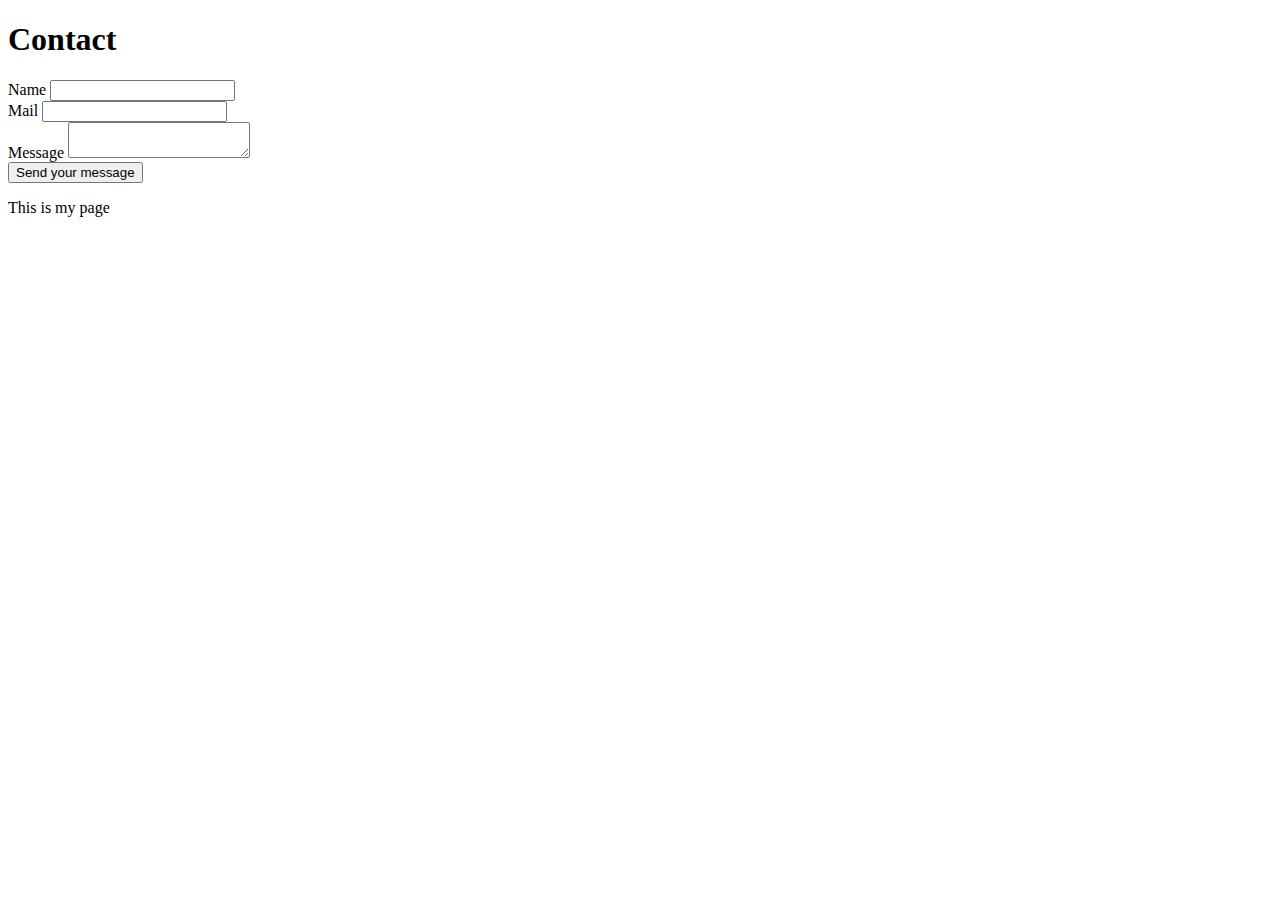
==== contact.html @ 152aced9 "Added styling to index" ====
<!DOCTYPE html>
<html>
  <head>
    <meta charset="utf-8">
    <title>My test page</title>
  </head>
  <body>
  	<h1>Contact</h1>
  	<form action="../assets/form_info" method="post">
  		<div>
  			<label for="name">Name</label>
  			<input type="text" id="name" name="user_name">
  		</div>
  		<div>
  			<label for="mail">Mail</label>
  			<input type="email" id="mail" name="user_mail">
  		</div>
  		<div>
  			<label for="msg">Message</label>
  			<textarea id="msg" name="user_message"></textarea>
  		</div>
  		<div class="button">
  			<button type="submit">Send your message</button>
  		</div>
  	</form>
    <p>This is my page</p>
  </body>
</html>
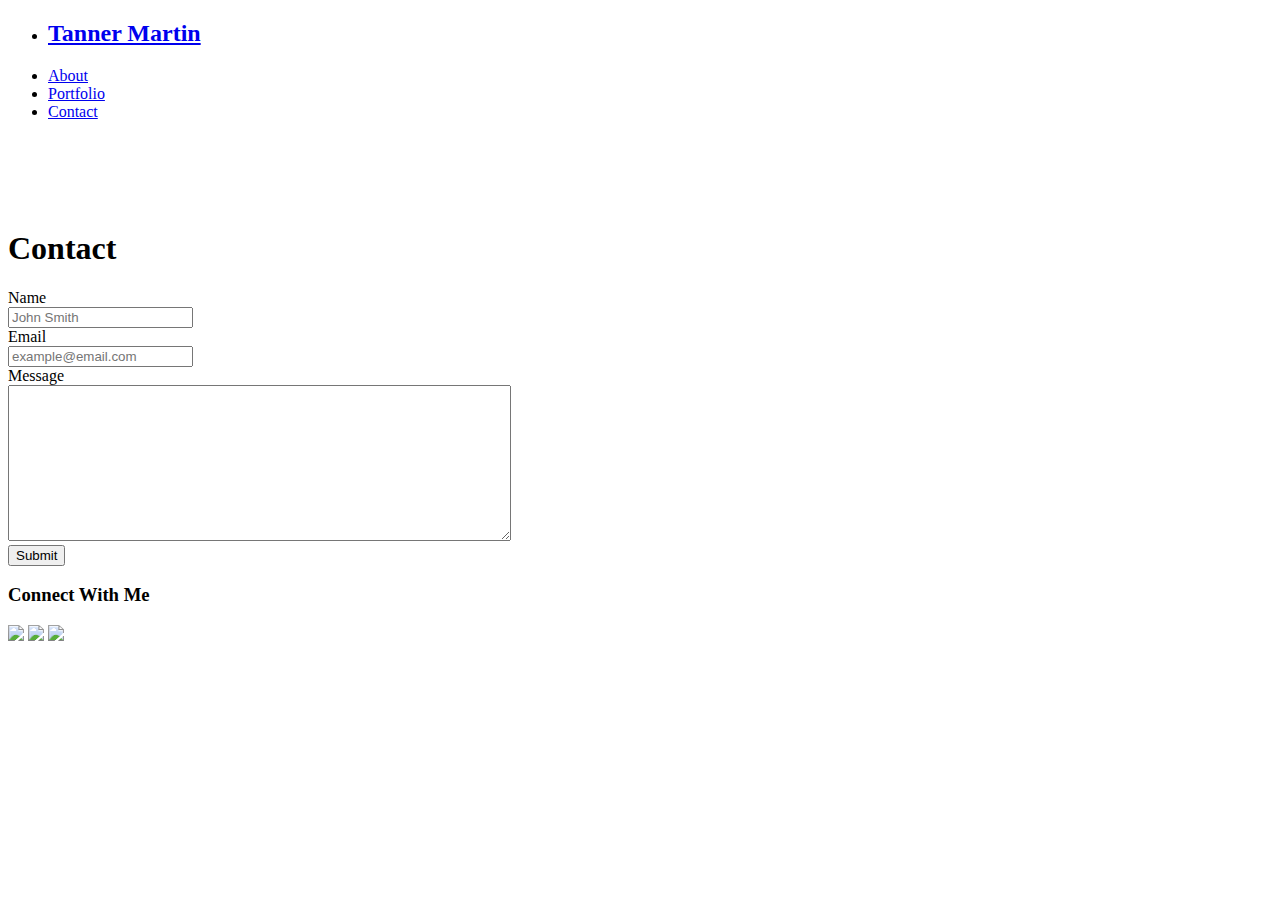
==== commit ef939bb7: "Media screen!" ====
--- a/contact.html
+++ b/contact.html
@@ -3,27 +3,47 @@
 <html>
   <head>
     <meta charset="utf-8">
-    <title>My test page</title>
+    <title>Contact Me!</title>
+    <link rel="stylesheet" type="text/css" href="../Responsive-Portfolio/assets/css/style.css">
   </head>
   <body>
-  	<h1>Contact</h1>
-  	<form action="../assets/form_info" method="post">
-  		<div>
-  			<label for="name">Name</label>
-  			<input type="text" id="name" name="user_name">
-  		</div>
-  		<div>
-  			<label for="mail">Mail</label>
-  			<input type="email" id="mail" name="user_mail">
-  		</div>
-  		<div>
-  			<label for="msg">Message</label>
-  			<textarea id="msg" name="user_message"></textarea>
-  		</div>
-  		<div class="button">
-  			<button type="submit">Send your message</button>
-  		</div>
-  	</form>
-    <p>This is my page</p>
+  <header>
+  <div class="navBar">  
+    <nav>
+      <ul class="header">
+          <li><a class="home" href="default.asp"><h2>Tanner Martin</h2></a></li>
+          <li><a class="nav" href="../Responsive-Portfolio/index.html">About</a></li>
+          <li><a class="nav" href="../Responsive-Portfolio/portfolio.html">Portfolio</a></li>
+          <li><a class="nav" href="../Responsive-Portfolio/contact.html">Contact</a></li>
+      </ul>
+    </nav>
+  </div>    
+  </header>
+  <br>
+  <br>
+  <br>
+  <br>
+  <div class="block">
+    
+  </div>
+  <div id="contact" class="standard">
+  	<h1 id="contact1">Contact</h1>
+      <form action="../assets/form_info" method="post">
+        Name<br>
+        <input type="text" name="firstname" placeholder="John Smith"><br>
+        Email<br>
+        <input type="email" name="Email" placeholder="example@email.com"><br>
+        Message<br>
+        <textarea rows="10" cols="60" id="message" name="user_message">
+        </textarea><br>
+          <button id="button" type="submit">Submit</button>
+      </form>
+   </div>
+    <div id="cwm">
+         <h3>Connect With Me</h3>
+         <a href="https://github.com/Twmartin1147"><img class="img2" src="../Basic-Portfolio/assets/images/github-sq-bl.png"></a>
+         <a href="https://www.linkedin.com/in/tanner-martin-1147/"><img class="img2" src="../Basic-Portfolio/assets/images/linkedin-sq-blu.png"></a>
+         <a href="https://stackoverflow.com/users/8673657/tanner-martin"><img class="img2" src="../Basic-Portfolio/assets/images/stackoverflow-sq-yel.png"></a>
+     </div>
   </body>
 </html>